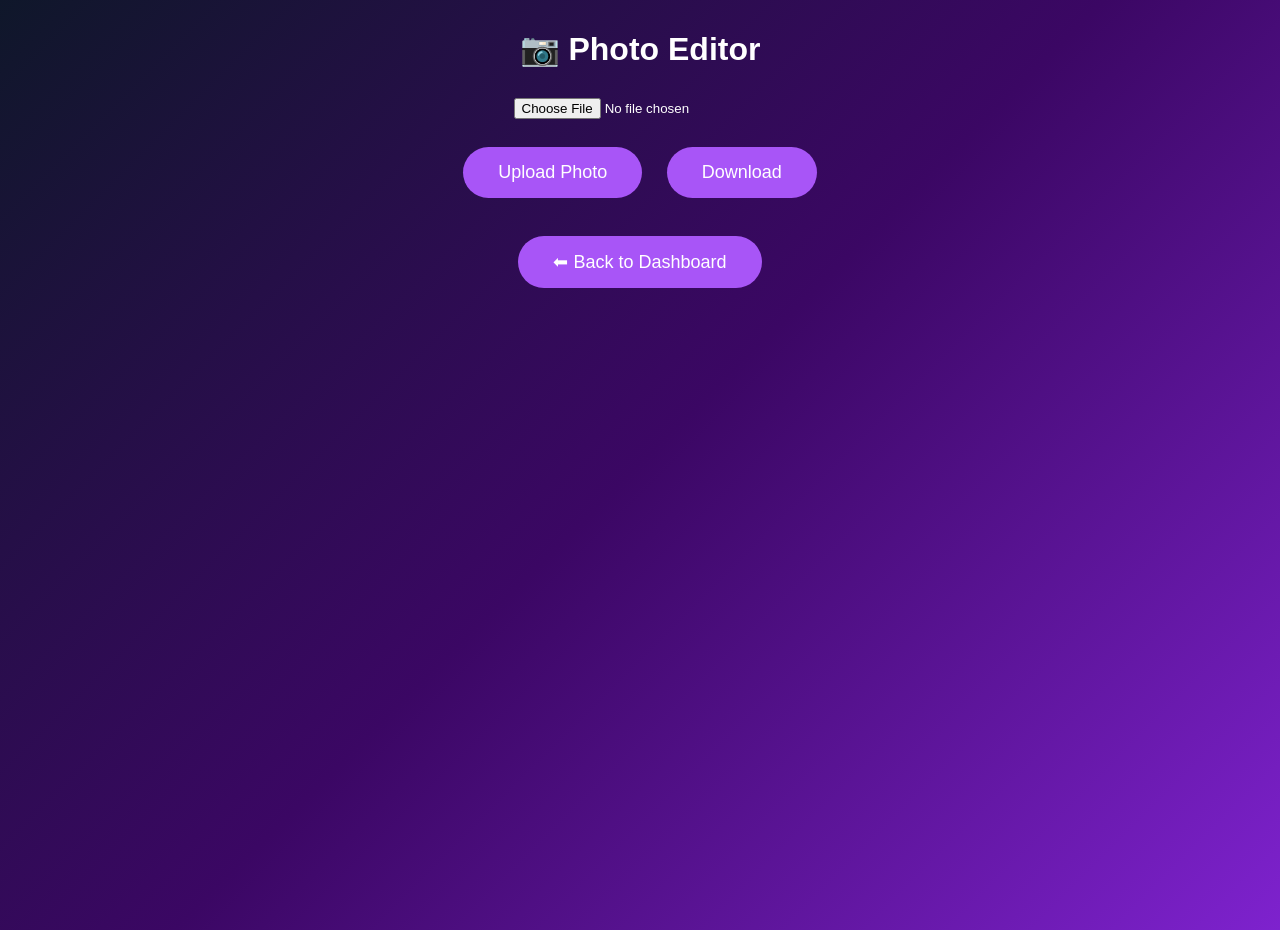
==== photo-editor.html @ 7e88d30f "Create photo-editor.html" ====
<!DOCTYPE html>
<html lang="en">
<head>
<meta charset="UTF-8">
<meta name="viewport" content="width=device-width, initial-scale=1.0">
<title>Capital Pro - Photo Editor</title>
<link rel="stylesheet" href="style.css">
</head>
<body>

<h1 style="text-align:center;color:white;margin-top:30px;">
📷 Photo Editor
</h1>

<div style="text-align:center;margin-top:30px;">
<input type="file" accept="image/*">
<br><br>

<button>Upload Photo</button>
<button>Download</button>

<br><br>

<a href="dashboard.html">
<button>⬅ Back to Dashboard</button>
</a>

</div>

</body>
</html>
---- style.css ----
*{
margin:0;
padding:0;
box-sizing:border-box;
font-family:Arial,sans-serif;
}

body{
background:linear-gradient(135deg,#0f172a,#3b0764,#7e22ce);
color:#fff;
min-height:100vh;
}

.header{
display:flex;
justify-content:space-between;
align-items:center;
padding:20px 8%;
background:rgba(255,255,255,.08);
backdrop-filter:blur(15px);
position:sticky;
top:0;
}

.logo{
font-size:30px;
font-weight:bold;
color:#d8b4fe;
}

nav a{
color:#fff;
text-decoration:none;
margin-left:20px;
font-size:18px;
transition:.3s;
}

nav a:hover{
color:#c084fc;
}

.hero{
text-align:center;
padding:100px 20px;
}

.hero h1{
font-size:55px;
margin-bottom:20px;
}

.hero p{
font-size:22px;
color:#ddd;
max-width:700px;
margin:auto;
}

.buttons{
margin-top:40px;
}

button{
padding:15px 35px;
border:none;
border-radius:40px;
background:#a855f7;
color:white;
font-size:18px;
cursor:pointer;
margin:10px;
}

.outline{
background:transparent;
border:2px solid #a855f7;
}

.features{
display:grid;
grid-template-columns:repeat(auto-fit,minmax(250px,1fr));
gap:25px;
padding:70px 8%;
}

.card{
background:rgba(255,255,255,.08);
backdrop-filter:blur(15px);
padding:30px;
border-radius:20px;
transition:.3s;
}

.card:hover{
transform:translateY(-10px);
box-shadow:0 0 30px #a855f7;
}

footer{
text-align:center;
padding:30px;
color:#ddd;
}.login-container{
width:90%;
max-width:400px;
margin:80px auto;
background:rgba(255,255,255,.08);
backdrop-filter:blur(15px);
padding:30px;
border-radius:20px;
text-align:center;
}

.login-container input{
width:100%;
padding:15px;
margin:12px 0;
border:none;
border-radius:10px;
font-size:16px;
}

.login-container button{
width:100%;
padding:15px;
background:#a855f7;
color:white;
border:none;
border-radius:10px;
font-size:18px;
cursor:pointer;
}

.login-container a{
color:#d8b4fe;
text-decoration:none;
}.dashboard{
display:grid;
grid-template-columns:repeat(auto-fit,minmax(180px,1fr));
gap:20px;
padding:25px;
}

.dash-card{
background:#7e22ce;
color:white;
text-decoration:none;
padding:30px;
border-radius:20px;
text-align:center;
font-size:40px;
transition:.3s;
}

.dash-card:hover{
transform:scale(1.05);
}
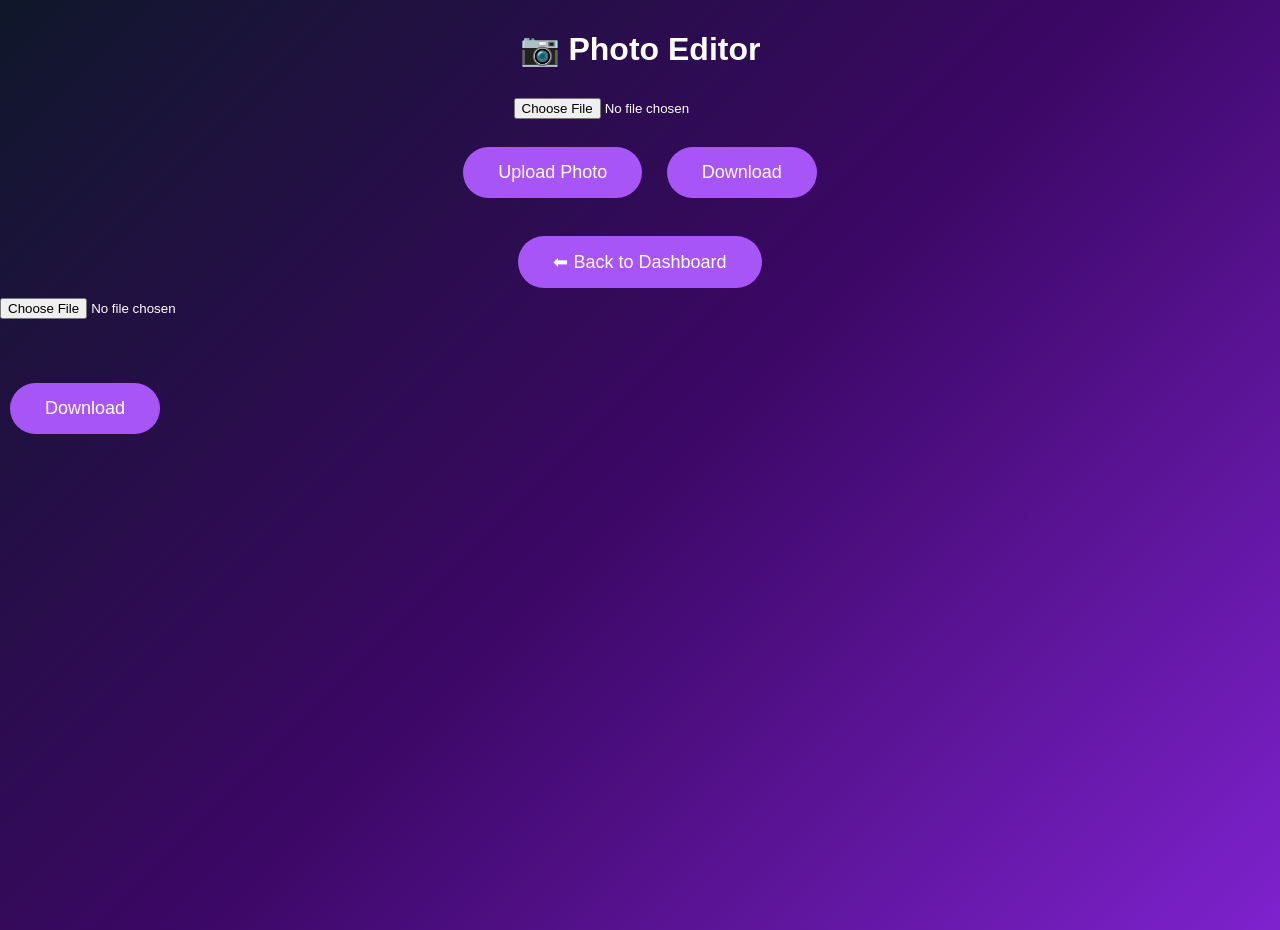
==== commit e441597c: "Update photo-editor.html" ====
--- a/photo-editor.html
+++ b/photo-editor.html
@@ -27,5 +27,39 @@
 
 </div>
 
-</body>
+<input type="file" id="imageInput" accept="image/*">
+
+<br><br>
+
+<img id="preview"
+     style="max-width:90%;display:none;border-radius:15px;">
+
+<br><br>
+
+<button onclick="downloadImage()">Download</button>
+
+<script>
+const input = document.getElementById("imageInput");
+const preview = document.getElementById("preview");
+
+input.addEventListener("change", function () {
+  const file = this.files[0];
+  if (!file) return;
+
+  preview.src = URL.createObjectURL(file);
+  preview.style.display = "block";
+});
+
+function downloadImage() {
+  if (!preview.src) {
+    alert("Please upload an image first.");
+    return;
+  }
+
+  const a = document.createElement("a");
+  a.href = preview.src;
+  a.download = "capital-pro-image.jpg";
+  a.click();
+}
+</script></body>
 </html>
